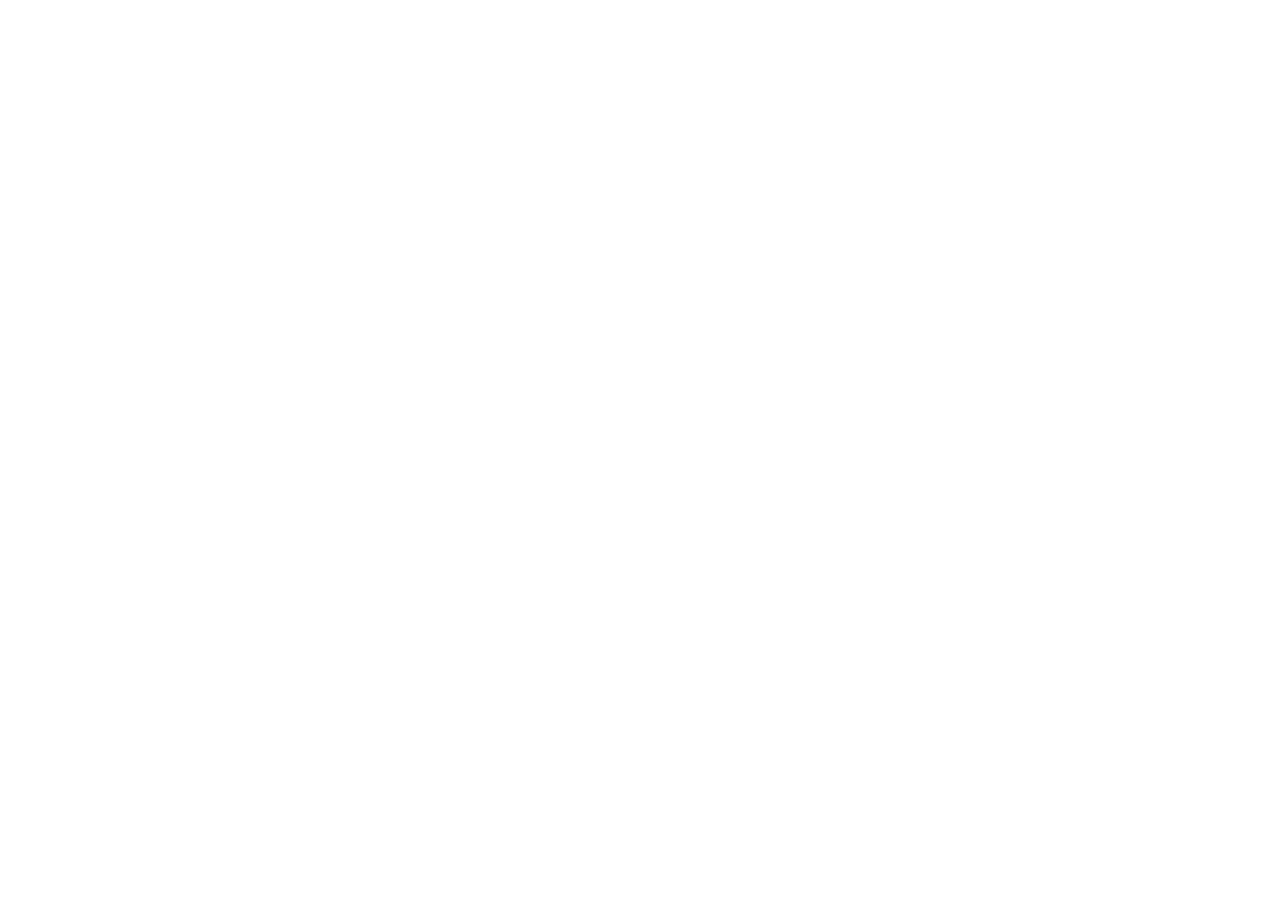
==== public/index.html @ cd1ed331 "css" ====
<!DOCTYPE html>
<html lang="kr">
<head>
  <meta charset="UTF-8">
  <meta http-equiv="X-UA-Compatible" content="IE=edge">
  <meta name="viewport" content="width=device-width, initial-scale=1.0">
  <title>창의플랫폼 PAVE 메인 페이지</title>
  <link rel="stylesheet" href="css/style.css">
</head>
<body>
  
</body>
</html>
---- public/css/style.css ----
* {
    box-sizing: border-box;
}
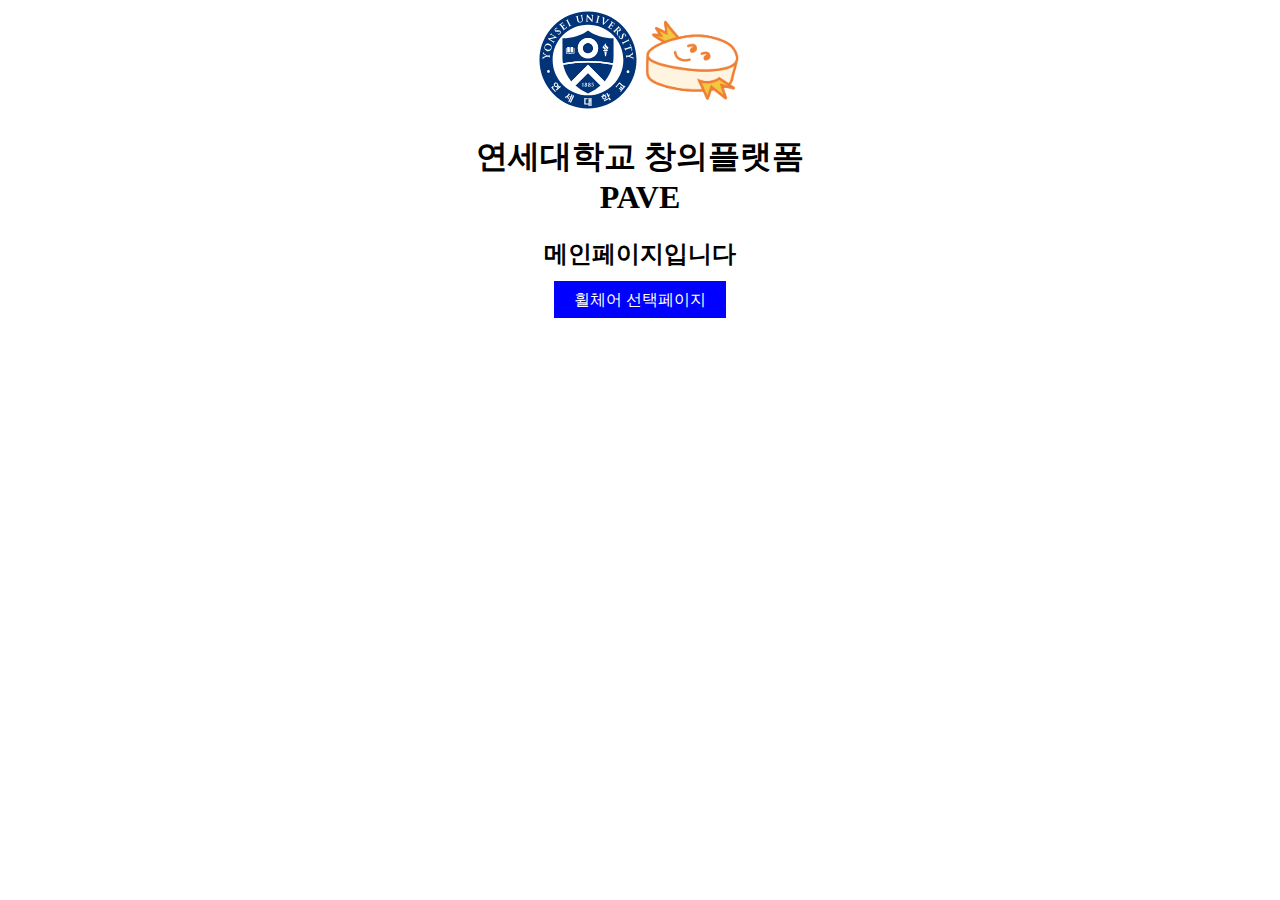
==== commit 2f08b482: "selection page" ====
--- a/public/index.html
+++ b/public/index.html
@@ -8,6 +8,19 @@
   <link rel="stylesheet" href="css/style.css">
 </head>
 <body>
-  
+  <div class="header">
+    <img src="img/yonsei-logo.svg" id="yonsei">
+    <img src="img/KakaoTalk_20230522_224258216.png" id="logo">
+  </div>
+  <h1>
+    연세대학교 창의플랫폼<br>
+    PAVE
+  </h1>
+  <h2>
+    메인페이지입니다
+  </h2>
+  <a href="./selection.html" id="selection">
+    휠체어 선택페이지
+  </a>
 </body>
 </html>--- a/public/css/style.css
+++ b/public/css/style.css
@@ -1,3 +1,63 @@
+@font-face {
+    font-family: 'Arita-Bold';
+    src: url('./fonts/Arita-Bold.woff') format('woff');
+}
+
+@font-face {
+    font-family: 'Arita-SemiBold';
+    src: url('./fonts/Arita-SemiBold.woff') format('woff');
+}
+
+@font-face {
+    font-family: 'Arita-Medium';
+    src: url('./fonts/Arita-Medium.woff') format('woff');
+}
+
+@font-face {
+    font-family: 'Arita-Buri-Hairline';
+    src: url('./fonts/Arita-Buri-Hairline.woff') format('woff');
+}
+
+@font-face {
+    font-family: 'Arita-Buri-Light';
+    src: url('./fonts/Arita-Buri-Light.woff') format('woff');
+}
+
+@font-face {
+    font-family: 'Bombaram';
+    src: url('./fonts/Bombaram.woff') format('woff');
+}
+
 * {
     box-sizing: border-box;
+}
+
+body {
+    text-align: center;
+    font-family: Bombaram;
+}
+
+#yonsei {
+    width: 100px;
+}
+
+#logo {
+    width: 100px;
+}
+
+.header {
+    width: 100%;
+    margin: 10px auto;
+}
+
+#selection {
+    text-decoration: none;
+    background-color: blue;
+    color: white;
+    padding: 10px 20px;
+    font-family: Arita-Medium;
+}
+
+.selection {
+    margin: 50px;
 }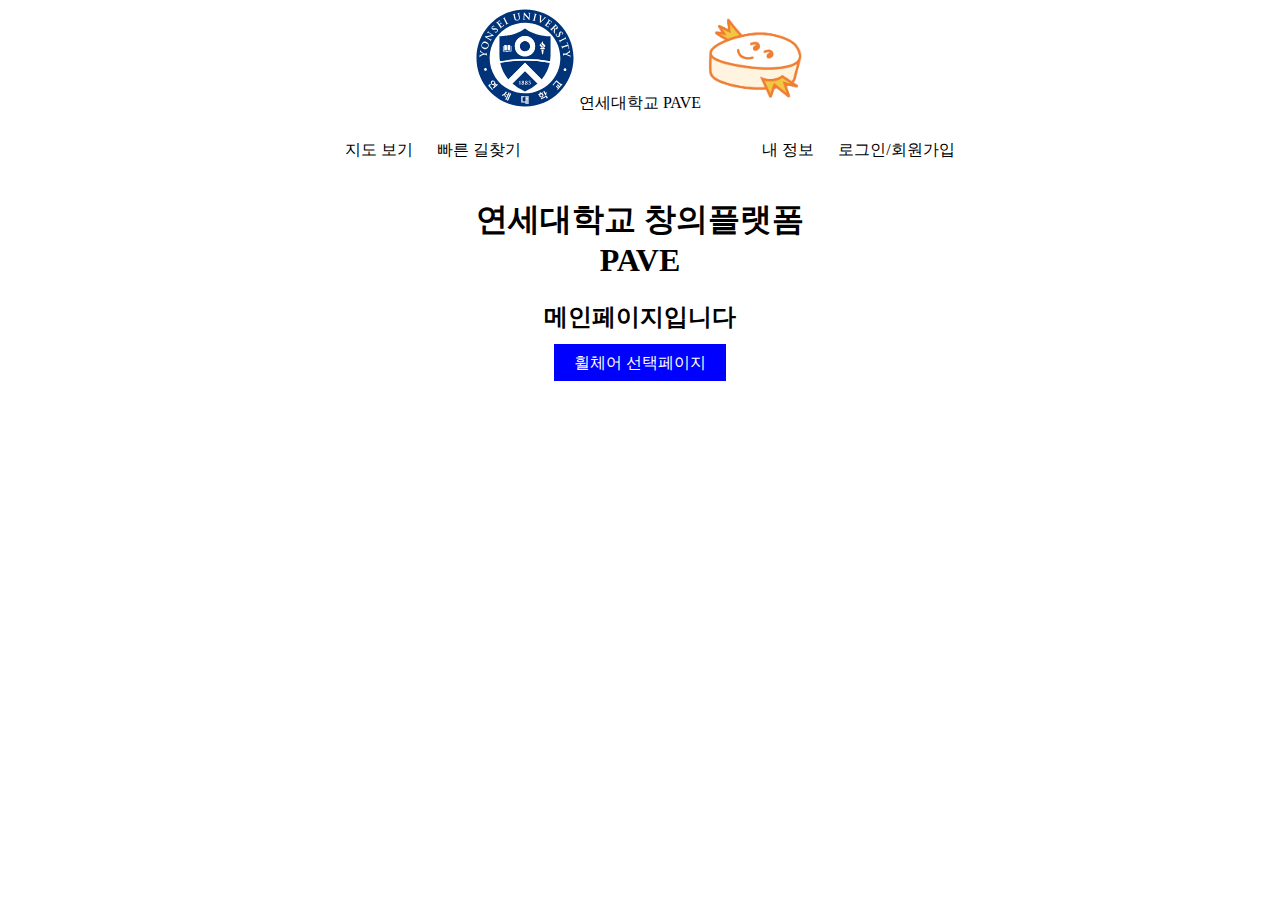
==== commit ad7a2554: "nav bar" ====
--- a/public/index.html
+++ b/public/index.html
@@ -8,10 +8,22 @@
   <link rel="stylesheet" href="css/style.css">
 </head>
 <body>
-  <div class="header">
+  <header>
     <img src="img/yonsei-logo.svg" id="yonsei">
+    연세대학교 PAVE
     <img src="img/KakaoTalk_20230522_224258216.png" id="logo">
-  </div>
+    <br>
+    <nav>
+      <ul id="nav1">
+        <li><a href="map" class="navlink">지도 보기</a></li>
+        <li><a href="navigate" class="navlink">빠른 길찾기</a></li>
+      </ul>
+      <ul>
+        <li><a href="mypage" class="navlink">내 정보</a></li>
+        <li><a href="login" class="navlink">로그인</a>/<a href="register" class="navlink">회원가입</a></li>
+      </ul>
+    </nav>
+  </header>
   <h1>
     연세대학교 창의플랫폼<br>
     PAVE
@@ -19,7 +31,7 @@
   <h2>
     메인페이지입니다
   </h2>
-  <a href="./selection.html" id="selection">
+  <a href="./selection/index.html" id="selection">
     휠체어 선택페이지
   </a>
 </body>
--- a/public/css/style.css
+++ b/public/css/style.css
@@ -60,4 +60,30 @@
 
 .selection {
     margin: 50px;
+}
+
+nav {
+    margin: 10px 0;
+    font-family: Arita-SemiBold;
+}
+
+li {
+    display: inline-block;
+    margin: 0 20px 0 auto;
+}
+
+ul {
+    display: inline-block;
+}
+
+#nav1 {
+    margin: 0 14% 0 auto;
+}
+
+a {
+    text-decoration: none;
+}
+
+.navlink {
+    color: black;
 }